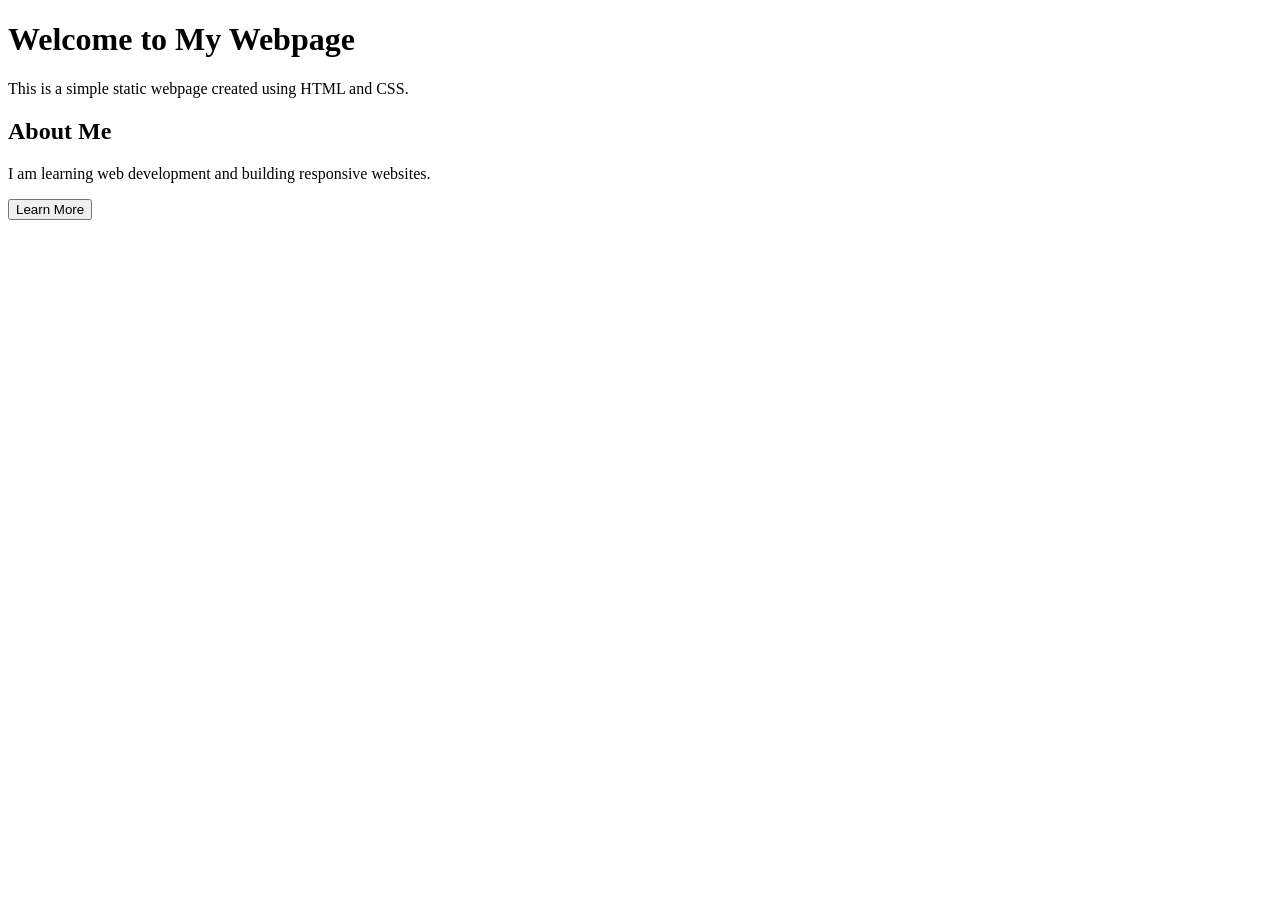
==== day-5-complete-css/index.html @ 25ceed78 "Day 5-complete CSS Fundamentals" ====
<!DOCTYPE html>
<html lang="en">
<head>
    <meta charset="UTF-8">
    <meta name="viewport" content="width=device-width, initial-scale=1.0">
    <title>My Static Webpage</title>
    <link rel="stylesheet" href="style.css">
</head>
<body>

    <div class="container">
        <h1>Welcome to My Webpage</h1>

        <p>
            This is a simple static webpage created using HTML and CSS.
        </p>

        <h2>About Me</h2>

        <p>
            I am learning web development and building responsive websites.
        </p>

        <button>Learn More</button>
    </div>

</body>
</html>
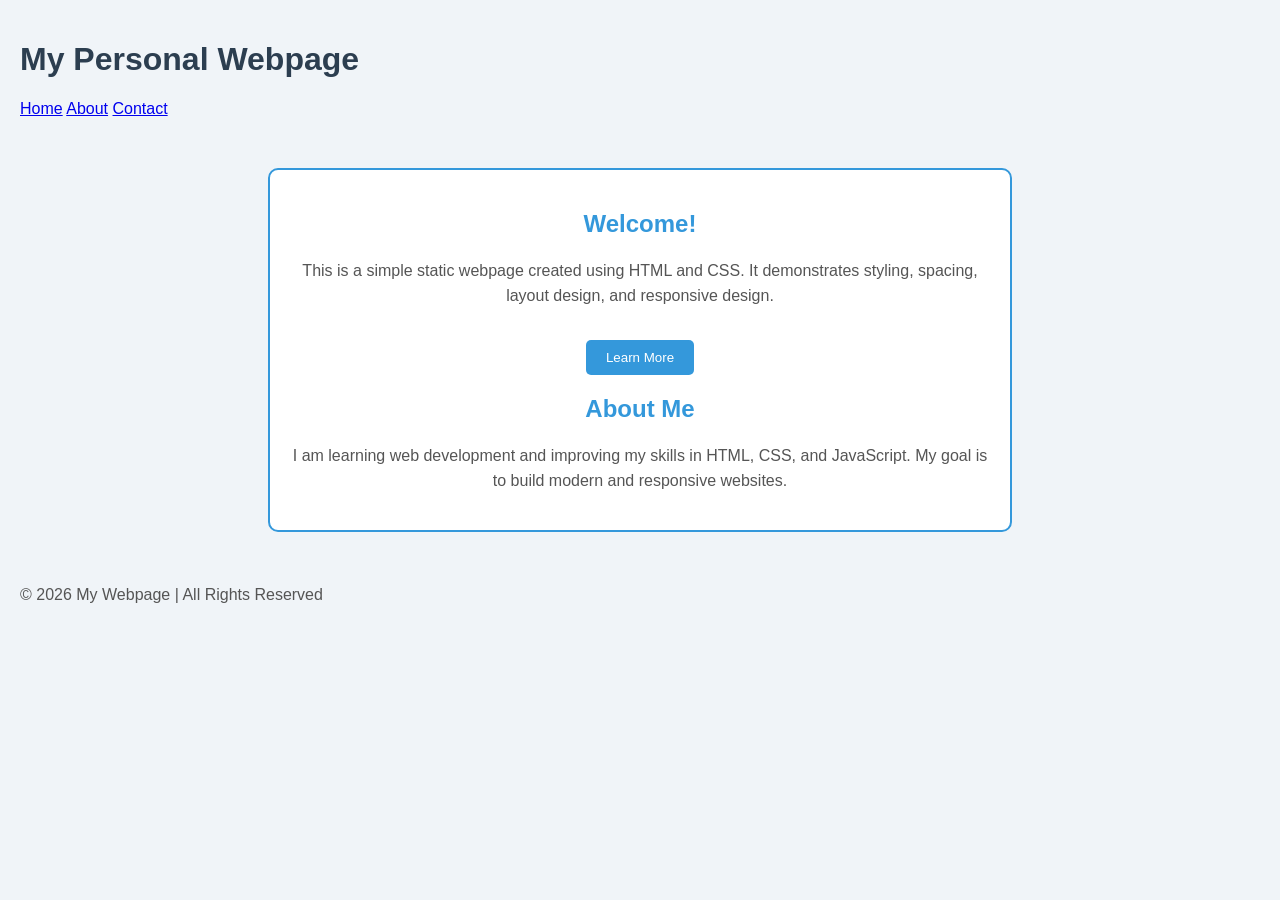
==== commit 54f6254e: "Day 5 - Complete-CSS fundamentals" ====
--- a/day-5-complete-css/index.html
+++ b/day-5-complete-css/index.html
@@ -3,26 +3,46 @@
 <head>
     <meta charset="UTF-8">
     <meta name="viewport" content="width=device-width, initial-scale=1.0">
-    <title>My Static Webpage</title>
+    <title>My Personal Webpage</title>
     <link rel="stylesheet" href="style.css">
 </head>
 <body>
 
+    <header>
+        <h1>My Personal Webpage</h1>
+        <nav>
+            <a href="#">Home</a>
+            <a href="#">About</a>
+            <a href="#">Contact</a>
+        </nav>
+    </header>
+
     <div class="container">
-        <h1>Welcome to My Webpage</h1>
 
-        <p>
-            This is a simple static webpage created using HTML and CSS.
-        </p>
+        <section class="hero">
+            <h2>Welcome!</h2>
+            <p>
+                This is a simple static webpage created using HTML and CSS.
+                It demonstrates styling, spacing, layout design, and responsive design.
+            </p>
 
-        <h2>About Me</h2>
+            <button>Learn More</button>
+        </section>
 
-        <p>
-            I am learning web development and building responsive websites.
-        </p>
+        <section class="about">
+            <h2>About Me</h2>
+            <p>
+                I am learning web development and improving my skills in
+                HTML, CSS, and JavaScript. My goal is to build modern and
+                responsive websites.
+            </p>
+        </section>
 
-        <button>Learn More</button>
     </div>
+
+    <footer>
+        <p>© 2026 My Webpage | All Rights Reserved</p>
+    </footer>
 
 </body>
 </html>
--- a/day-5-complete-css/style.css
+++ b/day-5-complete-css/style.css
@@ -0,0 +1,72 @@
+/* Font and Background */
+body {
+    font-family: Arial, sans-serif;
+    background-color: #f0f4f8;
+    margin: 0;
+    padding: 20px;
+}
+
+/* Center Layout */
+.container {
+    max-width: 700px;
+    margin: 50px auto;
+    padding: 20px;
+
+    background-color: white;
+    border: 2px solid #3498db;
+    border-radius: 10px;
+
+    text-align: center;
+}
+
+/* Headings */
+h1 {
+    color: #2c3e50;
+}
+
+h2 {
+    color: #3498db;
+}
+
+/* Paragraph */
+p {
+    color: #555;
+    line-height: 1.6;
+}
+
+/* Button */
+button {
+    background-color: #3498db;
+    color: white;
+    border: none;
+
+    padding: 10px 20px;
+    margin-top: 15px;
+
+    border-radius: 5px;
+    cursor: pointer;
+}
+
+button:hover {
+    background-color: #2980b9;
+}
+
+/* Responsive Design */
+@media (max-width: 600px) {
+    .container {
+        margin: 20px;
+        padding: 15px;
+    }
+
+    h1 {
+        font-size: 24px;
+    }
+
+    h2 {
+        font-size: 20px;
+    }
+
+    p {
+        font-size: 14px;
+    }
+}
